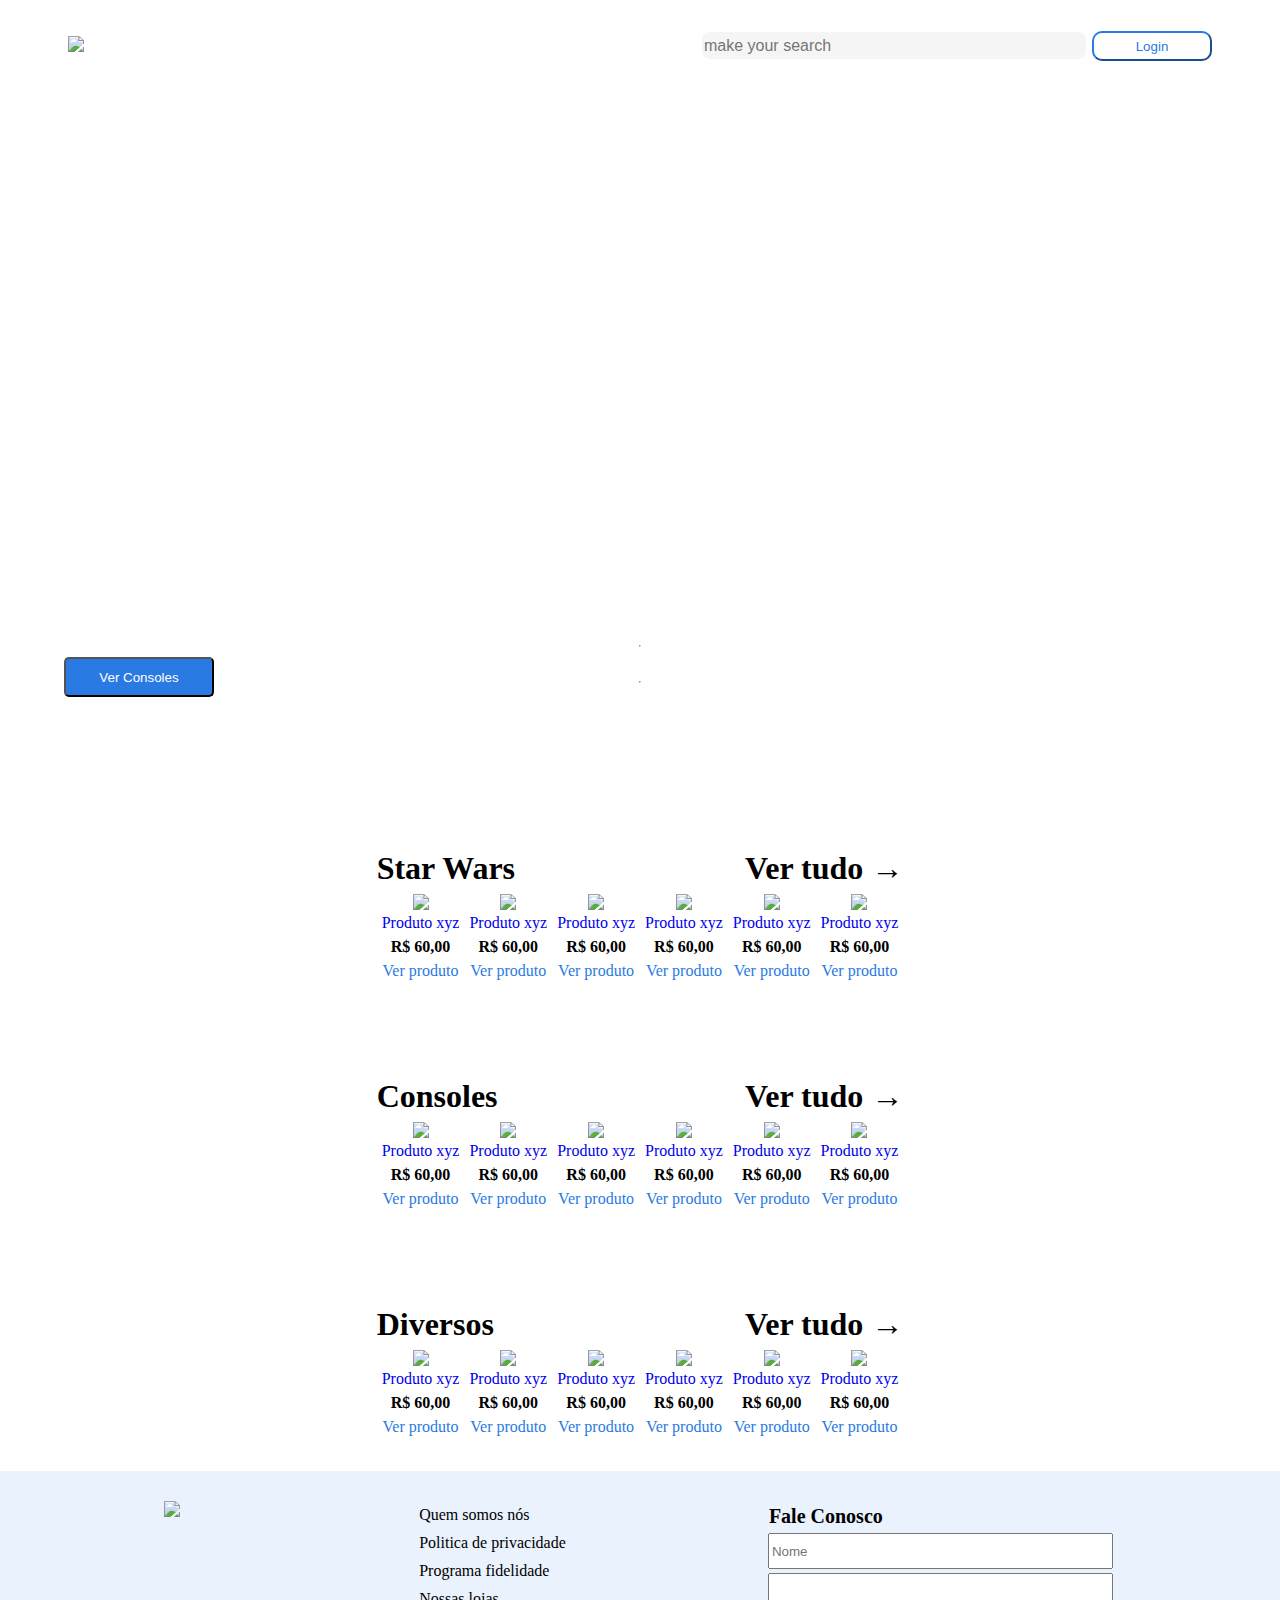
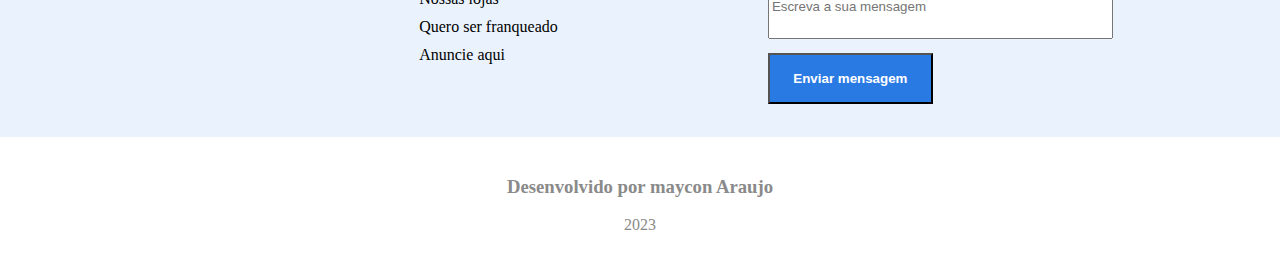
==== Alura Challange/index.html @ 75beff71 "Add files via upload" ====
<!DOCTYPE html>
<html lang="pt">
<head>
    <meta charset="UTF-8">
    <meta http-equiv="X-UA-Compatible" content="IE=edge">
    <meta name="viewport" content="width=device-width, initial-scale=1.0">
    <link rel="stylesheet" href="style.css"/>
    <link rel="stylesheet" href="https://cdnjs.cloudflare.com/ajax/libs/font-awesome/5.15.1/css/all.min.css" integrity="sha512-+4zCK9k+qNFUR5X+cKL9EIR+ZOhtIloNl9GIKS57V1MyNsYpYcUrUeQc9vNfzsWfV28IaLL3i96P9sdNyeRssA==" crossorigin="anonymous" />

    <title>Alura Challenge</title>
</head>
<body>

  <nav class="container">
    <header class="cabecalhoPrincipal">
            <div class="cabecalhoPrincipal-titulo">
                <div>
                    <img src="/imagens/Logo.png">
          
                </div>
                
              <form action="#">
                  <input class="nav-input fa fa-search" type="text" placeholder="make your search">
                  <i class="fa fa-search"></i>
                  <label for="pesquisar"></label>
                  <button type="submit" class="button" >Login</button>
              </form>
            </div>
        </nav>

        <section class="banner">
            <h2> Dezembro Promocional</h2><br><hr>
            <p class="banner-p">Produtos selecionados com 33% de desconto</p><br><hr>
            <button class="banner-btn">Ver Consoles</button>
        </section>
    </header>

    <section class="product-section">
    <h3 class="product-section__title">Star Wars<span>Ver tudo &#8594;</span></h3>
      <div class="product-section__container">
        <div class="product-card">
          <img class="product-card__image" src="/imagens/stars wars/1.svg"><br>
           <a class="product-descricao" href="#">Produto xyz</a>
          <h4 class="product-card__price">R$ 60,00</h4>
          <a class="product-card__link" href="#">Ver produto</a>
      </div>

    <div class="product-card">
      <img class="product-card__image" src="/imagens/stars wars/2.svg"><br>
      <a class="product-descricao" href="#">Produto xyz</a>
      <h4 class="product-card__price">R$ 60,00</h4>
      <a class="product-card__link" href="#">Ver produto</a>
    </div>

    <div class="product-card">
      <img class="product-card__image" src="/imagens/stars wars/3.svg"><br>
      <a class="product-descricao" href="#">Produto xyz</a>
      <h4 class="product-card__price">R$ 60,00</h4>
      <a class="product-card__link" href="#">Ver produto</a>
    </div>

    <div class="product-card">
      <img class="product-card__image" src="/imagens/stars wars/4.svg"><br>
      <a class="product-descricao" href="#">Produto xyz</a>
      <h4 class="product-card__price">R$ 60,00</h4>
      <a class="product-card__link" href="#">Ver produto</a>
    </div>

    <div class="product-card">
      <img class="product-card__image" src="/imagens/stars wars/5.svg"><br>
      <a class="product-descricao" href="#">Produto xyz</a>
      <h4 class="product-card__price">R$ 60,00</h4>
      <a class="product-card__link" href="#">Ver produto</a>
    </div>

    <div class="product-card">
      <img class="product-card__image" src="/imagens/stars wars/6.svg"><br>
      <a class="product-descricao" href="#">Produto xyz</a>
      <h4 class="product-card__price">R$ 60,00</h4>
      <a class="product-card__link" href="#">Ver produto</a>
    </div>
        </div>
  </section>


  <section class="product-section">
    <h3 class="product-section__title">Consoles<span>Ver tudo &#8594;</span></h3>
    <div class="product-section__container">
      <div class="product-card">
        <img class="product-card__image" src="/imagens/consoles/1.svg"><br>
        <a class="product-descricao" href="#">Produto xyz</a>
        <h4 class="product-card__price">R$ 60,00</h4>
        <a class="product-card__link" href="#">Ver produto</a>
      </div>
  
      <div class="product-card">
        <img class="product-card__image" src="/imagens/consoles/2.svg"><br>
        <a class="product-descricao" href="#">Produto xyz</a>
        <h4 class="product-card__price">R$ 60,00</h4>
        <a class="product-card__link" href="#">Ver produto</a>
      </div>
  
      <div class="product-card">
        <img class="product-card__image" src="/imagens/consoles/3.svg"><br>
        <a class="product-descricao" href="#">Produto xyz</a>
        <h4 class="product-card__price">R$ 60,00</h4>
        <a class="product-card__link" href="#">Ver produto</a>
      </div>
  
      <div class="product-card">
        <img class="product-card__image" src="/imagens/consoles/4.svg"><br>
        <a class="product-descricao" href="#">Produto xyz</a>
        <h4 class="product-card__price">R$ 60,00</h4>
        <a class="product-card__link" href="#">Ver produto</a>
      </div>
  
      <div class="product-card">
        <img class="product-card__image" src="/imagens/consoles/5.svg"><br>
        <a class="product-descricao" href="#">Produto xyz</a>
        <h4 class="product-card__price">R$ 60,00</h4>
        <a class="product-card__link" href="#">Ver produto</a>
      </div>
  
      <div class="product-card">
        <img class="product-card__image" src="/imagens/consoles/6.svg"><br>
        <a class="product-descricao" href="#">Produto xyz</a>
        <h4 class="product-card__price">R$ 60,00</h4>
        <a class="product-card__link" href="#">Ver produto</a>
      </div> 
    </div>
  </section>


  <section class="product-section">
    <h3 class="product-section__title">Diversos<span>Ver tudo &#8594;</span></h3>
    <div class="product-section__container">
      <div class="product-card">
        <img class="product-card__image" src="/imagens/Diversos/1.svg"><br>
        <a class="product-descricao" href="#">Produto xyz</a>
        <h4 class="product-card__price">R$ 60,00</h4>
        <a class="product-card__link" href="#">Ver produto</a>
      </div>
  
      <div class="product-card">
        <img class="product-card__image" src="/imagens/Diversos/2.svg"><br>
        <a class="product-descricao" href="#">Produto xyz</a>
        <h4 class="product-card__price">R$ 60,00</h4>
        <a class="product-card__link" href="#">Ver produto</a>
      </div>
  
      <div class="product-card">
        <img class="product-card__image" src="/imagens/Diversos/3.svg"><br>
        <a class="product-descricao" href="#">Produto xyz</a>
        <h4 class="product-card__price">R$ 60,00</h4>
        <a class="product-card__link" href="#">Ver produto</a>
      </div>
  
      <div class="product-card">
        <img class="product-card__image" src="/imagens/Diversos/4.svg"><br>
        <a class="product-descricao" href="#">Produto xyz</a>
        <h4 class="product-card__price">R$ 60,00</h4>
        <a class="product-card__link" href="#">Ver produto</a>
      </div>
  
      <div class="product-card">
        <img class="product-card__image" src="/imagens/Diversos/5.svg"><br>
        <a class="product-descricao" href="#">Produto xyz</a>
        <h4 class="product-card__price">R$ 60,00</h4>
        <a class="product-card__link" href="#">Ver produto</a>
      </div>
  
      <div class="product-card">
        <img class="product-card__image" src="/imagens/Diversos/6.svg"><br>
        <a class="product-descricao" href="#">Produto xyz</a>
        <h4 class="product-card__price">R$ 60,00</h4>
        <a class="product-card__link" href="#">Ver produto </a>
      </div>
    </div>
  </section>

    <div class="teste">
 <footer>
  <img class="img-footer" src="/imagens/Logo.png">

  <ul>
    <li>Quem somos nós</li>
    <li>Politica de privacidade</li>
    <li>Programa fidelidade</li>
    <li>Nossas lojas</li>
    <li>Quero ser franqueado</li>
    <li>Anuncie aqui</li>
  </ul>
  
  <table>
    <tr>
      <td>
        <h1 class="fale">Fale Conosco</h1></td>
    </tr>
    <tr>
      <td><input type="text" size="40" style="height: 30px;" placeholder="Nome"> </td>
    </tr>
    <tr>
      <td><input type="text" size="40" style="height: 60px;"  placeholder="Escreva a sua mensagem"> </td>
      
      </tr>
      <tr>
        <td>
          <button class="btn-footer">Enviar mensagem</button>
        </td>

      </tr>
  </table>
</div>


 </footer>
 
<div class="copyright">
  <div class="container-copyright">
    <div class="row">
      <div class="footer-col-1">
        <h3>Desenvolvido por maycon Araujo</h3>
        <p class="sem">2023</p>
      </div>
    </div>
  </div>
</div>

<!--  
    <div class="copyright">
      <a href="#" class="footer-h2">Desenvolvido por maycon Araujo</a><br>
      <a href="#" class="footer-h2">2023</a>
    </div> -->
  




    
</body>
</html>
---- Alura Challange/style.css ----
body {
    display: flex;
    flex-direction: column;
    align-items: center;
    padding: 0px;
    margin: 0;
    text-align: center;
}

.cabecalhoPrincipal {
    display: flex;
    flex-direction: column;
    align-items: flex-start;
}

 .container {
    display: flex;
    flex-direction: column;
    align-items: center;
    padding: px;
    margin: 30px;

}

.cabecalhoPrincipal-titulo {
    display:flex;
    flex-direction: row;
    justify-content: space-between;
    align-items: center;
    padding: px 0px;
    max-width: 1440px;
    margin: 0px;
    width: 1144px;


} 
/* Espaçamento entre as imagens do card */
.product-card{
    padding: 5px;
}
.nav-input {

    width: 380px;
    height: 25px;
    border: 2px solid black;
    border-radius: 10px;
    background-color: #F5F5F5;
    border-color: white;
    color: #A2A2A2; 
    font-size: 1rem;
    
    
}




.button {
    width: 120px;
    height: 30px;
    font-style: normal;
    border-radius: 10px;
    color: #2A7AE4;
    border-color: #2A7AE4;
    background-color: white;
}

.banner {
    background-image: url(/imagens/banner.png);
    background-repeat: no-repeat;
    background-size: cover;
    width: 100%;
    height: 600px;
    display: flex;
    justify-content: end;
    color: white;
    align-items: center;
    flex-wrap: wrap;
    flex-direction: column;
    padding-bottom: 6rem;
    margin: auto;
}

.baner, h2 {
    position: absolute;
    font-size: 4rem;
    top:48%;
    left: 5%;
}

.banner-p {
    position: absolute;
    font-size: 2rem;
    top: 62%;
    left: 5%;
}

.banner-btn {
    width: 150px;
    height: 40px;
    position: absolute;
    border-radius: 5px;
    left: 5%;
    top: 73%;
    background-color: #2A7AE4;
    color: white;

}

/* .titulo-produtos {
    position:absolute;
    font-weight: 900;
    font-size: 2rem;
    padding: 10px;
    margin: auto;

}

.sec-produtos {
    display: flex;
    padding-top: 4rem;
    padding-bottom: 5rem;
}

.sec-produtos , h4 {
    align-self: stretch;
} */


.product-section__container {
    display: flex;
    
}

.product-card {
    justify-content: space-between;
}

.product-section {
    padding: 30px;
    justify-content: space-between;
}

.product-section__title {
    display: flex;
    justify-content: space-between;
}


footer {
    display: flex;
    align-items: start;
    justify-content:space-evenly;
    width: 1440px;
    background: #EAF2FD;
    margin: auto;
    
}

.teste {
    background-color: #EAF2FD;
    width: 100%;
    text-align: center;
    display: flex;
}

.img-footer , ul , table {
    margin: 30px;
}

li {
    text-decoration: none;
    list-style: none;
    text-align: left;
    padding: 5px;
}

.product-card__link {
    text-decoration: none;
    color: #2A7AE4;
}

.product-descricao {
    text-decoration: none;
}

.product-card__price {
    margin: 6px;
}

.product-section__title{
    height: 8px;
    font-size: large;
    font-family: 'Raleway';
    font-weight: 700;
    font-size: 32px;
    line-height: 38px;
}

.img-footer {
    display: flex;
    align-items: start;
}

.footer-h2 {
    position: none;
}

.fale {
    display: flex;
    font-size:  20px;
    margin: 1px;
    

}

.btn-footer {
    width: 165px;
    height: 51px;
    background: #2A7AE4;
    display: flex;
    flex-direction: row;
    justify-content:center;
    align-items: center;
    margin-top: 10px;
    color: white;
    font-weight: 600
}


.copyright {
    margin: 20px;
    text-decoration: none;
    text-decoration-line: none;
    background: white;
    color: #8a8a8a;
    width: 100%;
}
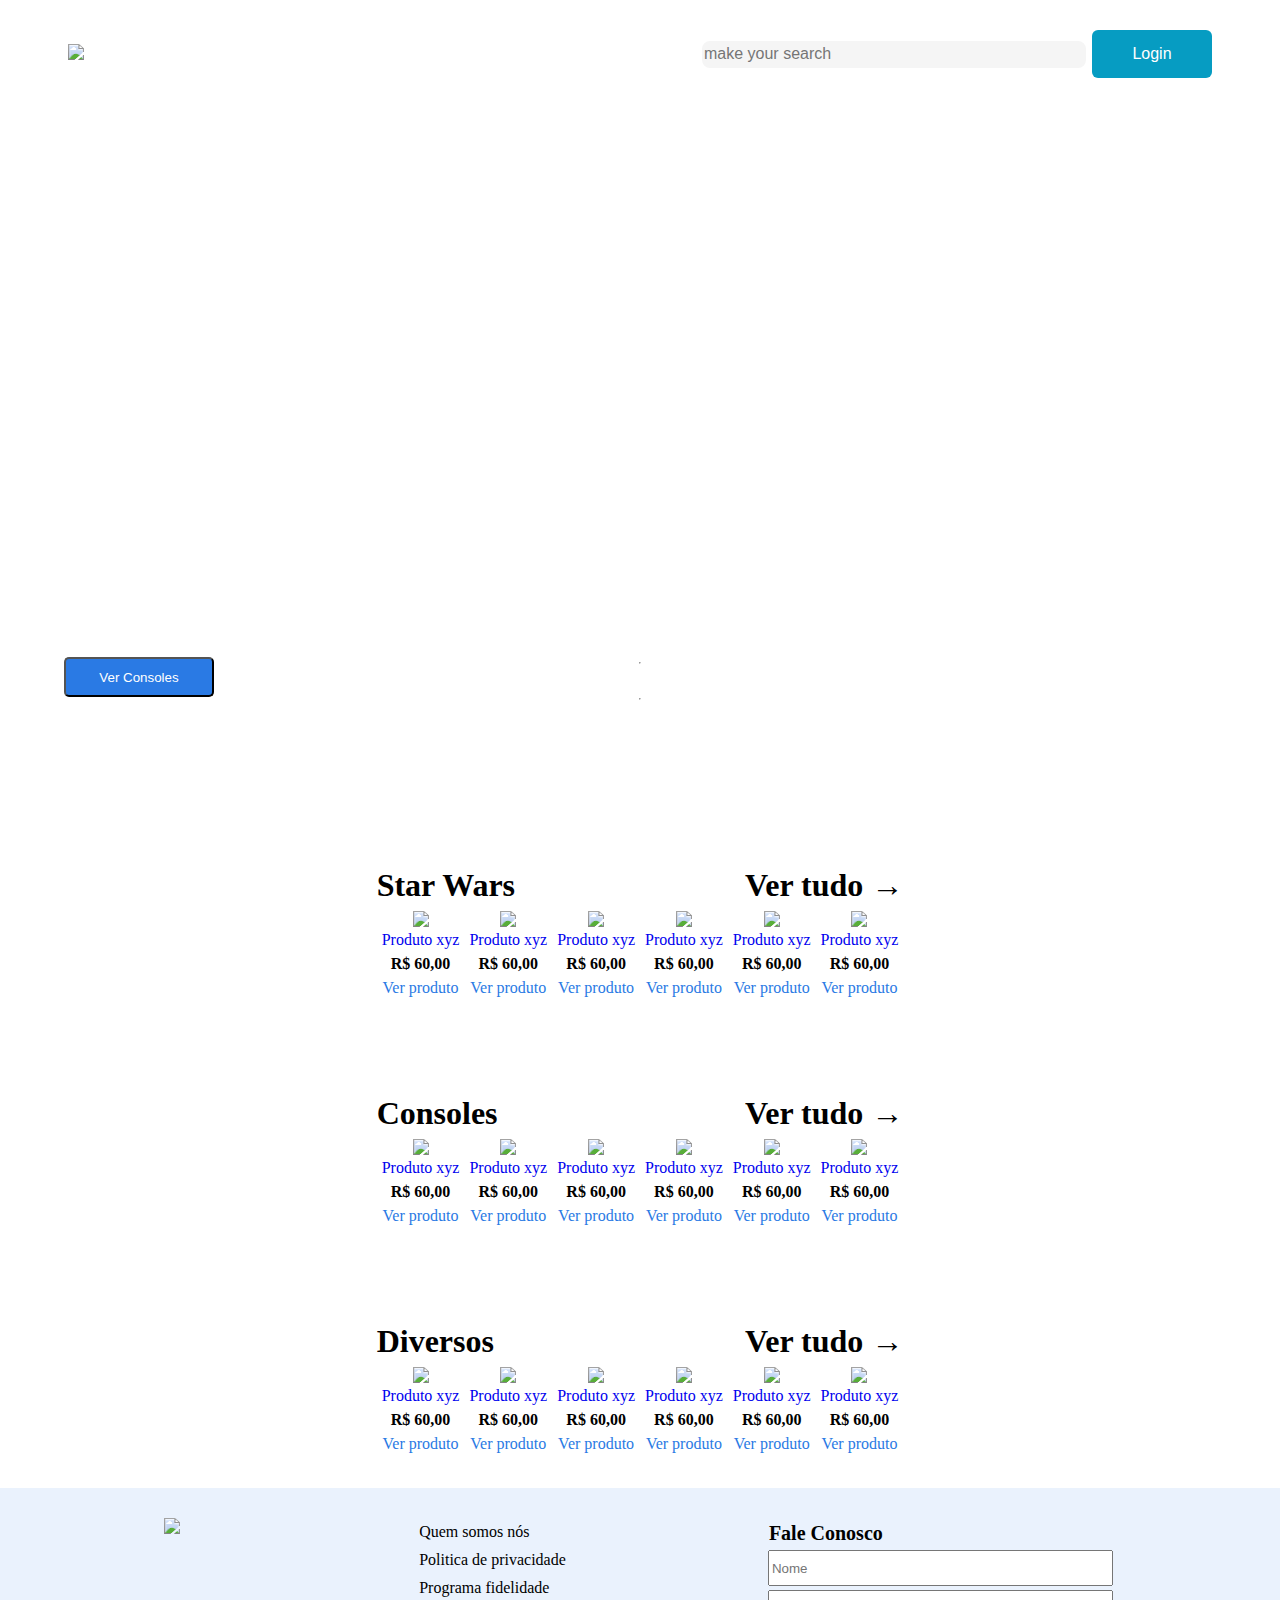
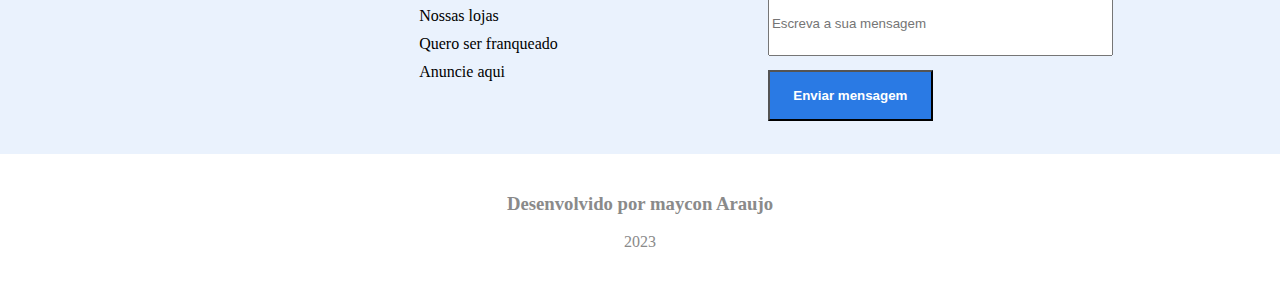
==== commit 657cf61d: "Add files via upload" ====
--- a/Alura Challange/index.html
+++ b/Alura Challange/index.html
@@ -24,7 +24,10 @@
                   <input class="nav-input fa fa-search" type="text" placeholder="make your search">
                   <i class="fa fa-search"></i>
                   <label for="pesquisar"></label>
-                  <button type="submit" class="button" >Login</button>
+                    <a href="login.html"><button style="background: #069cc2; border-radius: 6px; width: 120px; padding: 15px; cursor: pointer; color: #fff; border: none; font-size: 16px;">Login</button></a>
+
+
+                  
               </form>
             </div>
         </nav>
@@ -179,7 +182,7 @@
     </div>
   </section>
 
-    <div class="teste">
+<div class="teste">
  <footer>
   <img class="img-footer" src="/imagens/Logo.png">
 
@@ -227,11 +230,7 @@
   </div>
 </div>
 
-<!--  
-    <div class="copyright">
-      <a href="#" class="footer-h2">Desenvolvido por maycon Araujo</a><br>
-      <a href="#" class="footer-h2">2023</a>
-    </div> -->
+
   
 
 
--- a/Alura Challange/style.css
+++ b/Alura Challange/style.css
@@ -107,25 +107,6 @@
 
 }
 
-/* .titulo-produtos {
-    position:absolute;
-    font-weight: 900;
-    font-size: 2rem;
-    padding: 10px;
-    margin: auto;
-
-}
-
-.sec-produtos {
-    display: flex;
-    padding-top: 4rem;
-    padding-bottom: 5rem;
-}
-
-.sec-produtos , h4 {
-    align-self: stretch;
-} */
-
 
 .product-section__container {
     display: flex;
